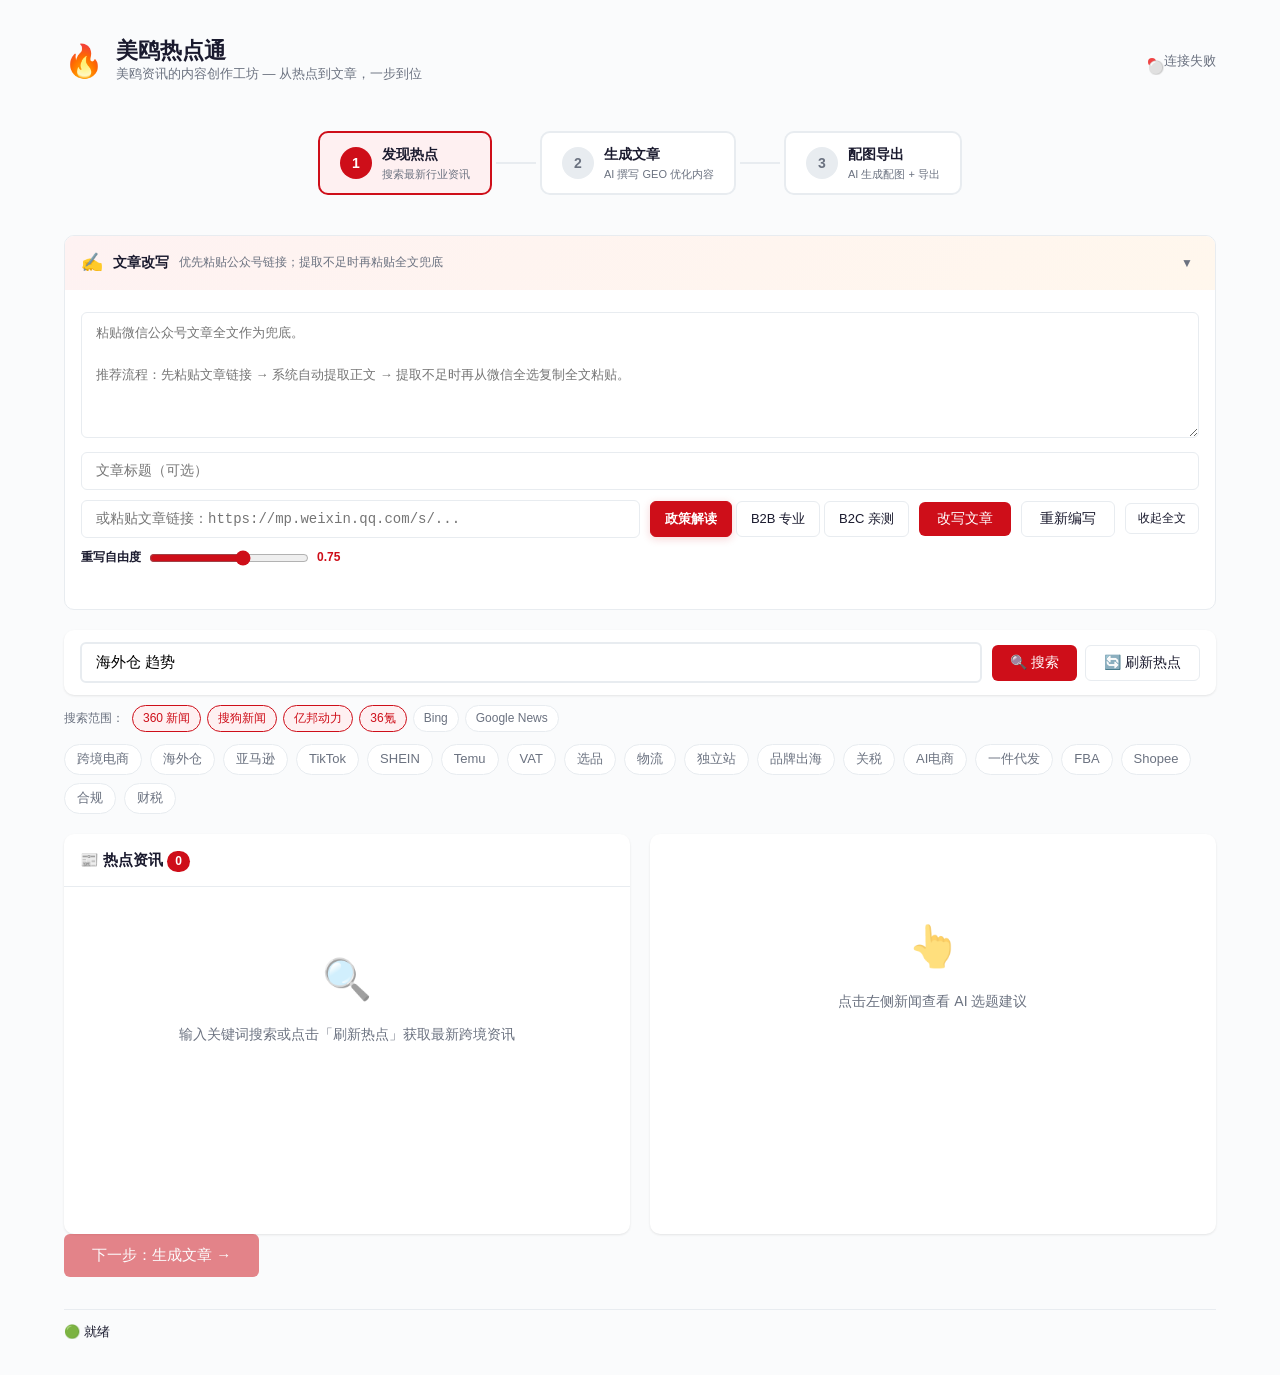
==== frontend/index.html @ 69c75b8b "Add recompose rewrite mode" ====
<!DOCTYPE html>
<html lang="zh-CN">
<head>
<meta charset="utf-8">
<meta name="viewport" content="width=device-width, initial-scale=1.0">
<link rel="icon" href="data:,"><!-- 阻止浏览器请求 /favicon.ico -->
<title>美鸥热点通 — 内容创作工坊</title>
<link rel="stylesheet" href="style.css?v=4">
</head>
<body>
<div id="app">
  <!-- Header -->
  <header class="app-header">
    <div class="header-left">
      <span class="logo-icon">🔥</span>
      <div>
        <h1 class="app-title">美鸥热点通</h1>
        <p class="app-subtitle">美鸥资讯的内容创作工坊 — 从热点到文章，一步到位</p>
      </div>
    </div>
    <div class="header-right">
      <span id="health-dot" class="health-dot" title="服务器状态">⚪</span>
      <span id="health-text" class="health-text">检测中...</span>
    </div>
  </header>

  <!-- Step Indicator -->
  <nav class="step-nav">
    <div class="step active" data-step="1">
      <div class="step-circle">1</div>
      <div class="step-label">
        <span class="step-title">发现热点</span>
        <span class="step-desc">搜索最新行业资讯</span>
      </div>
    </div>
    <div class="step-connector"></div>
    <div class="step" data-step="2">
      <div class="step-circle">2</div>
      <div class="step-label">
        <span class="step-title">生成文章</span>
        <span class="step-desc">AI 撰写 GEO 优化内容</span>
      </div>
    </div>
    <div class="step-connector"></div>
    <div class="step" data-step="3">
      <div class="step-circle">3</div>
      <div class="step-label">
        <span class="step-title">配图导出</span>
        <span class="step-desc">AI 生成配图 + 导出</span>
      </div>
    </div>
  </nav>

  <!-- === 快捷改写：导入文章直接改写 === -->
  <section id="rewrite-bar" class="rewrite-bar">
    <div class="rewrite-bar-header">
      <span class="rewrite-bar-icon">✍</span>
      <span class="rewrite-bar-title">文章改写</span>
      <span class="rewrite-bar-hint">优先粘贴公众号链接；提取不足时再粘贴全文兜底</span>
      <button id="btn-toggle-rewrite" class="btn-toggle-rewrite" title="展开/收起">▼</button>
    </div>
    <div class="rewrite-bar-body" id="rewrite-bar-body">
      <div class="rewrite-paste-area" id="rewrite-paste-area">
        <textarea id="rewrite-raw-content" class="rewrite-raw-textarea"
                  rows="5" placeholder="粘贴微信公众号文章全文作为兜底。&#10;&#10;推荐流程：先粘贴文章链接 → 系统自动提取正文 → 提取不足时再从微信全选复制全文粘贴。"></textarea>
        <input type="text" id="rewrite-raw-title" class="rewrite-url-input"
               placeholder="文章标题（可选）" style="margin-top:6px">
      </div>
      <div class="rewrite-input-row">
        <input type="text" id="rewrite-url" class="rewrite-url-input"
               placeholder="或粘贴文章链接：https://mp.weixin.qq.com/s/...">
        <div class="rewrite-style-selector">
          <button class="rewrite-style-btn active" data-rewrite-style="b2p">政策解读</button>
          <button class="rewrite-style-btn" data-rewrite-style="b2b">B2B 专业</button>
          <button class="rewrite-style-btn" data-rewrite-style="b2c">B2C 亲测</button>
        </div>
        <button id="btn-rewrite" class="btn btn-primary">改写文章</button>
        <button id="btn-recompose" class="btn btn-outline">重新编写</button>
        <button id="btn-show-paste" class="btn btn-outline btn-sm" title="显示或隐藏全文粘贴区">收起全文</button>
      </div>
      <div class="rewrite-advanced-row">
        <label for="rewrite-temperature">重写自由度</label>
        <input type="range" id="rewrite-temperature" min="0.45" max="0.95" step="0.05" value="0.75">
        <span id="rewrite-temperature-val">0.75</span>
      </div>
      <div id="rewrite-status" class="rewrite-status"></div>
    </div>
  </section>

  <!-- === STEP 1: 发现热点 === -->
  <section id="step1-panel" class="step-panel active">
    <div class="search-area">
      <div class="search-box">
        <input type="text" id="search-input" class="search-input"
               placeholder="输入关键词，发现最新跨境热点…" value="海外仓 趋势">
        <div class="search-actions">
          <button id="btn-search" class="btn btn-primary">🔍 搜索</button>
          <button id="btn-refresh-topics" class="btn btn-outline">🔄 刷新热点</button>
        </div>
      </div>
      <div class="engine-selector" id="engine-selector">
        <span class="engine-label">搜索范围：</span>
        <label class="engine-chip" data-engine="360search"><input type="checkbox" checked> 360 新闻</label>
        <label class="engine-chip" data-engine="sogou_news"><input type="checkbox" checked> 搜狗新闻</label>

        <label class="engine-chip ebrun" data-engine="ebrun"><input type="checkbox" checked> 亿邦动力</label>
        <label class="engine-chip kr36" data-engine="36kr"><input type="checkbox" checked> 36氪</label>
        <label class="engine-chip" data-engine="bing"><input type="checkbox"> Bing</label>
        <label class="engine-chip" data-engine="google_news"><input type="checkbox"> Google News</label>
      </div>
      <div class="hot-tags" id="hot-tags">
        <!-- Filled by JS -->
      </div>
    </div>

    <div class="content-split">
      <!-- News list -->
      <div class="news-list-panel">
        <div class="panel-header">
          <h3 id="news-count">📰 热点资讯 <span class="badge" id="news-badge">0</span></h3>
          <span class="text-muted" id="search-info"></span>
        </div>
        <div id="news-list" class="news-list">
          <div class="empty-state">
            <div class="empty-icon">🔍</div>
            <p>输入关键词搜索或点击「刷新热点」获取最新跨境资讯</p>
          </div>
        </div>
      </div>

      <!-- Selected news detail -->
      <div class="news-detail-panel" id="news-detail-panel">
        <div class="empty-state">
          <div class="empty-icon">👆</div>
          <p>点击左侧新闻查看 AI 选题建议</p>
        </div>
      </div>
    </div>

    <div class="step-actions">
      <button id="btn-to-step2" class="btn btn-primary btn-lg" disabled>
        下一步：生成文章 →
      </button>
    </div>
  </section>

  <!-- === STEP 2: 生成文章 === -->
  <section id="step2-panel" class="step-panel">
    <div class="content-split">
      <!-- Settings panel -->
      <div class="settings-panel">
        <div class="panel-header">
          <h3>⚙️ 文章设置</h3>
        </div>
        <div class="settings-body">
          <div class="form-group">
            <label>📌 选题</label>
            <div id="selected-topic-display" class="topic-display">
              <em class="text-muted">未选择选题</em>
            </div>
          </div>
          <div class="form-group">
            <label>🎨 写作风格</label>
            <div class="style-toggle">
              <button class="style-btn" data-style="b2p">
                <span class="style-icon">📰</span>
                <span class="style-name">政策解读</span>
                <span class="style-hint">PART结构 · 行业深度分析</span>
              </button>
              <button class="style-btn active" data-style="b2b">
                <span class="style-icon">🏢</span>
                <span class="style-name">B2B 专业</span>
                <span class="style-hint">首席架构师 · 对比表格</span>
              </button>
              <button class="style-btn" data-style="b2c">
                <span class="style-icon">👤</span>
                <span class="style-name">B2C 亲测</span>
                <span class="style-hint">真实用户 · 口语化</span>
              </button>
            </div>
          </div>
          <div class="form-group">
            <label>💡 自定义角度 <span class="text-muted">(可选)</span></label>
            <textarea id="custom-angle" class="input-textarea" rows="3"
                      placeholder="指定写作角度，留空则使用 AI 建议…"></textarea>
          </div>
          <button id="btn-generate" class="btn btn-primary btn-block">
            ✨ 生成文章
          </button>
          <div id="generate-status" class="generate-status"></div>
        </div>
      </div>

      <!-- Preview panel -->
      <div class="preview-panel">
        <div class="panel-header">
          <h3>📄 文章预览</h3>
          <div style="display:flex;align-items:center;gap:12px">
            <span id="article-char-count" class="text-muted"></span>
            <div class="preview-tabs">
              <button class="preview-tab active" data-tab="markdown">Markdown</button>
              <button class="preview-tab" data-tab="wechat">📱 微信预览</button>
            </div>
          </div>
        </div>
        <div id="article-preview" class="article-preview">
          <div class="empty-state">
            <div class="empty-icon">📝</div>
            <p>点击「生成文章」开始创作</p>
          </div>
        </div>
        <!-- WeChat phone preview -->
        <div id="wechat-preview" class="wechat-preview" style="display:none">
          <!-- Formatting toolbar -->
          <div class="wechat-toolbar">
            <div class="toolbar-group toolbar-title-group">
              <span class="toolbar-title">🎨 排版设置</span>
            </div>
            <div class="toolbar-divider"></div>
            <div class="toolbar-group">
              <label class="toolbar-label">主题</label>
              <select id="wechat-theme" class="toolbar-select">
                <option value="default">经典红金</option>
                <option value="warm">暖橙生活</option>
                <option value="business">深蓝商务</option>
                <option value="minimal">极简黑白</option>
                <option value="elegant">雅致金棕</option>
              </select>
            </div>
            <div class="toolbar-group">
              <label class="toolbar-label">字号</label>
              <div class="toolbar-slider-group">
                <input type="range" id="wechat-fontsize" class="toolbar-slider"
                       min="14" max="22" value="15" step="1">
                <span id="wechat-fontsize-val" class="toolbar-val">15px</span>
              </div>
            </div>
            <div class="toolbar-group">
              <label class="toolbar-label">强调色</label>
              <input type="color" id="wechat-accent" class="toolbar-color" value="#CE0E19">
            </div>
            <div class="toolbar-group toolbar-actions">
              <button id="btn-copy-wechat" class="btn btn-outline btn-sm" title="复制 HTML 到剪贴板">📋 复制源码</button>
              <button id="btn-export-wechat" class="btn btn-primary btn-sm">📥 导出 HTML</button>
            </div>
          </div>
          <div class="phone-frame-wrapper">
            <div class="phone-frame">
              <div class="phone-statusbar">
                <span class="phone-time">9:41</span>
                <span class="phone-icons">📶 🔋</span>
              </div>
              <div class="phone-titlebar">
                <span class="phone-back">←</span>
                <span class="phone-title-text">公众号文章</span>
                <span class="phone-more">•••</span>
              </div>
              <div class="phone-article-header">
                <div class="phone-article-title" id="wechat-title">文章标题</div>
                <div class="phone-article-meta">
                  <span id="wechat-date">2026年7月13日</span>
                </div>
              </div>
              <div class="phone-article-body" id="wechat-body">
                <p class="text-muted">生成文章后在此预览微信效果</p>
              </div>
              <div class="phone-article-footer">
                <span>❤️ 好看</span>
                <span>⭐ 收藏</span>
                <span>↗ 分享</span>
              </div>
            </div>
          </div>
          <!-- Image Position Editor -->
          <div class="image-position-editor" id="image-position-editor" style="display:none">
            <h4>🖼️ 配图位置管理 <span style="font-weight:400;font-size:11px;color:var(--text-secondary)">（拖拽排序 / 移除 / 换图）</span></h4>
            <div class="image-position-list" id="image-position-list">
              <div class="no-images-hint">暂未生成配图，请先在 Step 3 生成图片</div>
            </div>
          </div>
        </div>
        <div class="preview-actions" id="preview-actions" style="display:none">
          <button id="btn-regenerate" class="btn btn-outline">🔄 重新生成</button>
          <button id="btn-to-step3" class="btn btn-primary">下一步：配图导出 →</button>
        </div>
      </div>
    </div>
  </section>

  <!-- === STEP 3: 配图导出 === -->
  <section id="step3-panel" class="step-panel">
    <div class="export-layout">
      <!-- Cover image -->
      <div class="image-section">
        <div class="panel-header">
          <h3>🖼️ 封面图 <span class="text-muted">(2.35:1)</span></h3>
          <button id="btn-gen-cover" class="btn btn-outline btn-sm">生成封面</button>
        </div>
        <div id="cover-preview" class="image-preview cover-preview">
          <div class="empty-state small">
            <p>点击「生成封面」创建公众号首图</p>
          </div>
        </div>
        <div class="image-prompt-editor" id="cover-prompt-editor" style="display:none">
          <textarea id="cover-prompt-input" class="input-textarea prompt-input"
                    rows="2" placeholder="编辑图片 Prompt 后重新生成..."></textarea>
          <div class="prompt-actions">
            <span id="cover-prompt-label" class="image-prompt-text"></span>
            <button id="btn-cover-edit" class="btn btn-outline btn-sm">✏️ 编辑 Prompt</button>
            <button id="btn-cover-regen" class="btn btn-primary btn-sm" style="display:none">🔄 重新生成</button>
          </div>
        </div>
      </div>

      <!-- Body images -->
      <div class="image-section">
        <div class="panel-header">
          <h3>📸 正文配图 <span class="text-muted">(3-4 张)</span></h3>
          <button id="btn-gen-images" class="btn btn-outline btn-sm">生成配图</button>
        </div>
        <div id="body-images-preview" class="body-images-grid">
          <div class="image-slot empty" data-slot="0"><span>图 1</span></div>
          <div class="image-slot empty" data-slot="1"><span>图 2</span></div>
          <div class="image-slot empty" data-slot="2"><span>图 3</span></div>
          <div class="image-slot empty" data-slot="3"><span>图 4</span></div>
        </div>
        <div id="body-prompts-editor" class="body-prompts-editor" style="display:none">
          <!-- Dynamic prompt editors per image -->
        </div>
      </div>

      <!-- Export -->
      <div class="export-section">
        <div class="panel-header">
          <h3>📦 导出文章</h3>
        </div>
        <div class="export-buttons">
          <button id="btn-export-docx" class="btn btn-primary">📄 导出 DOCX</button>
          <button id="btn-export-md" class="btn btn-outline">📥 导出 Markdown</button>
          <button id="btn-export-html" class="btn btn-outline">🌐 导出 HTML</button>
          <button id="btn-export-txt" class="btn btn-outline">📄 导出 TXT</button>
        </div>
        <div id="export-status" class="export-status"></div>
      </div>
    </div>

    <!-- Auto pipeline button -->
    <div class="auto-pipeline-section">
      <div class="panel-header">
        <h3>🚀 一键全流程</h3>
      </div>
      <div class="pipeline-controls">
        <input type="text" id="pipeline-keyword" class="search-input"
               placeholder="输入关键词，一键搜索→写文→配图…" value="跨境电商 海外仓">
        <select id="pipeline-style" class="input-select">
          <option value="b2b">B2B 专业风格</option>
          <option value="b2c">B2C 亲测风格</option>
        </select>
        <button id="btn-auto-pipeline" class="btn btn-primary">
          ⚡ 一键全流程
        </button>
      </div>
      <div id="pipeline-progress" class="pipeline-progress"></div>
    </div>
  </section>

  <!-- Status bar -->
  <footer class="status-bar">
    <span id="status-message">🟢 就绪</span>

  </footer>
</div>

<!-- Markdown parser (simple client-side) -->
<script src="marked.min.js?v=4"></script>
<script src="app.js?v=4"></script>
</body>
</html>
---- frontend/style.css ----
/* ═══════════════════════════════════════════════════
   跨境热点通 — 内容创作工坊 (Light Theme)
   ═══════════════════════════════════════════════════ */

:root {
  --bg: #FAFBFC;
  --card: #FFFFFF;
  --border: #E8ECF0;
  --text: #1a1a2e;
  --text-secondary: #6b7280;
  --brand-red: #CE0E19;
  --brand-gold: #D9A85A;
  --brand-red-light: #FEF0F1;
  --primary-hover: #b00d16;
  --shadow: 0 1px 3px rgba(0,0,0,.06), 0 1px 2px rgba(0,0,0,.04);
  --shadow-md: 0 4px 12px rgba(0,0,0,.08);
  --radius: 10px;
  --radius-sm: 6px;
}

*, *::before, *::after { box-sizing: border-box; margin: 0; padding: 0; }

body {
  font-family: -apple-system, BlinkMacSystemFont, "Segoe UI", "PingFang SC",
               "Microsoft YaHei", sans-serif;
  background: var(--bg);
  color: var(--text);
  line-height: 1.6;
  min-height: 100vh;
}

#app { max-width: 1200px; margin: 0 auto; padding: 20px 24px; }

/* ── Header ─────────────────────────────── */

.app-header {
  display: flex; align-items: center; justify-content: space-between;
  padding: 16px 0; margin-bottom: 12px;
}
.header-left { display: flex; align-items: center; gap: 12px; }
.logo-icon { font-size: 32px; }
.app-title { font-size: 22px; font-weight: 700; color: var(--text); line-height: 1.2; }
.app-subtitle { font-size: 13px; color: var(--text-secondary); }

.header-right { display: flex; align-items: center; gap: 8px; font-size: 13px; }
.health-dot { width: 8px; height: 8px; border-radius: 50%; display: inline-block; }
.health-dot.ok { background: #22c55e; }
.health-dot.err { background: #ef4444; }
.health-text { color: var(--text-secondary); }

/* ── Step Nav ───────────────────────────── */

.step-nav {
  display: flex; align-items: center; justify-content: center;
  gap: 0; margin-bottom: 24px; padding: 16px 0;
}
.step {
  display: flex; align-items: center; gap: 10px;
  padding: 10px 20px; border-radius: var(--radius);
  cursor: pointer; transition: all .2s;
  background: var(--card); border: 2px solid var(--border);
}
.step.active { border-color: var(--brand-red); background: var(--brand-red-light); }
.step.done { border-color: var(--brand-gold); }
.step-circle {
  width: 32px; height: 32px; border-radius: 50%;
  display: flex; align-items: center; justify-content: center;
  font-weight: 700; font-size: 14px;
  background: var(--border); color: var(--text-secondary);
  transition: all .2s;
}
.step.active .step-circle { background: var(--brand-red); color: #fff; }
.step.done .step-circle { background: var(--brand-gold); color: #fff; }
.step-connector {
  width: 40px; height: 2px; background: var(--border);
  margin: 0 4px;
}
.step-title { display: block; font-weight: 600; font-size: 14px; color: var(--text); }
.step-desc { display: block; font-size: 11px; color: var(--text-secondary); }

/* ── Panels ─────────────────────────────── */

.step-panel { display: none; }
.step-panel.active { display: block; }

.content-split {
  display: grid; grid-template-columns: 1fr 1fr; gap: 20px;
  min-height: 400px;
}
@media (max-width: 900px) {
  .content-split { grid-template-columns: 1fr; }
}

/* ── Search Area ────────────────────────── */

.search-area { margin-bottom: 20px; }
.search-box {
  display: flex; gap: 10px; align-items: center;
  background: var(--card); padding: 12px 16px;
  border-radius: var(--radius); box-shadow: var(--shadow);
}
.search-input {
  flex: 1; padding: 10px 14px; border: 2px solid var(--border);
  border-radius: var(--radius-sm); font-size: 15px;
  outline: none; transition: border .2s;
}
.search-input:focus { border-color: var(--brand-red); }
.search-actions { display: flex; gap: 8px; }

/* Engine selector chips */
.engine-selector { display: flex; flex-wrap: wrap; align-items: center; gap: 6px; margin-top: 10px; }
.engine-label { font-size: 12px; color: var(--text-secondary); margin-right: 2px; }
.engine-chip {
  display: inline-flex; align-items: center; gap: 4px;
  padding: 3px 10px; border: 1px solid var(--border); border-radius: 16px;
  font-size: 12px; cursor: pointer; user-select: none;
  background: var(--card); color: var(--text-secondary);
  transition: all .15s;
}
.engine-chip input[type=checkbox] { display: none; }
.engine-chip:has(input:checked) { background: var(--brand-red-light); border-color: var(--brand-red); color: var(--brand-red); font-weight: 500; }


.engine-chip:hover { border-color: var(--brand-red); }

.hot-tags { display: flex; flex-wrap: wrap; gap: 8px; margin-top: 12px; }
.hot-tag {
  padding: 4px 12px; background: var(--card); border: 1px solid var(--border);
  border-radius: 20px; font-size: 13px; cursor: pointer;
  transition: all .15s; color: var(--text-secondary);
}
.hot-tag:hover { border-color: var(--brand-red); color: var(--brand-red); background: var(--brand-red-light); }

/* ── Buttons ────────────────────────────── */

.btn {
  padding: 8px 18px; border: none; border-radius: var(--radius-sm);
  font-size: 14px; cursor: pointer; font-weight: 500;
  transition: all .15s; white-space: nowrap;
}
.btn-primary { background: var(--brand-red); color: #fff; }
.btn-primary:hover { background: var(--primary-hover); }
.btn-primary:disabled { opacity: .5; cursor: not-allowed; }
.btn-outline { background: var(--card); color: var(--text); border: 1px solid var(--border); }
.btn-outline:hover { border-color: var(--brand-red); color: var(--brand-red); }
.btn-sm { padding: 4px 12px; font-size: 13px; }
.btn-lg { padding: 12px 28px; font-size: 15px; }
.btn-block { width: 100%; }

/* ── News List ──────────────────────────── */

.news-list-panel, .news-detail-panel {
  background: var(--card); border-radius: var(--radius);
  box-shadow: var(--shadow); overflow: hidden;
}
.panel-header {
  display: flex; align-items: center; justify-content: space-between;
  padding: 14px 16px; border-bottom: 1px solid var(--border);
}
.panel-header h3 { font-size: 15px; font-weight: 600; }
.badge {
  display: inline-block; background: var(--brand-red); color: #fff;
  padding: 1px 8px; border-radius: 12px; font-size: 12px; font-weight: 600;
}

.news-list { max-height: 500px; overflow-y: auto; }
.news-item {
  padding: 14px 16px; border-bottom: 1px solid var(--border);
  cursor: pointer; transition: background .15s;
}
.news-item:hover { background: #f8f9fb; }
.news-item.selected { background: var(--brand-red-light); border-left: 3px solid var(--brand-red); }
.news-item-title { font-size: 14px; font-weight: 500; line-height: 1.4; margin-bottom: 4px; display: -webkit-box; -webkit-line-clamp: 3; -webkit-box-orient: vertical; overflow: hidden; }
.news-item-summary { font-size: 12px; color: #64748b; line-height: 1.5; margin-bottom: 6px; }
.news-item-meta { display: flex; gap: 12px; font-size: 12px; color: var(--text-secondary); }
.news-item-score {
  display: inline-block; padding: 1px 6px; border-radius: 4px;
  background: #f0f9ff; color: #0369a1; font-weight: 600; font-size: 11px;
}
.news-item-score.medium { background: #fff7ed; color: #c2410c; }
.news-item-score.high { background: #fef2f2; color: var(--brand-red); }

/* ── News Detail (Step 1 right panel) ──── */

.news-detail-panel { padding: 20px; }
.detail-title { font-size: 16px; font-weight: 600; margin-bottom: 12px; }
.detail-field { margin-bottom: 12px; }
.detail-field label {
  display: block; font-size: 12px; color: var(--text-secondary);
  text-transform: uppercase; margin-bottom: 4px; font-weight: 600;
}
.detail-field .value { font-size: 14px; }
.topic-suggestion {
  background: #fef9e7; border-left: 3px solid var(--brand-gold);
  padding: 10px 14px; margin: 10px 0; border-radius: 0 var(--radius-sm) var(--radius-sm) 0;
  font-size: 14px;
}
.topic-suggestion strong { color: var(--brand-red); }

/* ── Empty State ────────────────────────── */

.empty-state {
  display: flex; flex-direction: column; align-items: center;
  justify-content: center; padding: 60px 20px;
  color: var(--text-secondary); text-align: center;
}
.empty-state.small { padding: 30px 20px; }
.empty-icon { font-size: 40px; margin-bottom: 12px; opacity: .6; }
.empty-state p { font-size: 14px; }

/* ── Step 2 Settings ────────────────────── */

.settings-panel, .preview-panel {
  background: var(--card); border-radius: var(--radius);
  box-shadow: var(--shadow); overflow: hidden;
}
.settings-body { padding: 16px; }
.form-group { margin-bottom: 16px; }
.form-group label {
  display: block; font-weight: 600; font-size: 13px; margin-bottom: 6px;
}
.topic-display {
  padding: 10px 14px; background: #f8f9fb; border-radius: var(--radius-sm);
  font-size: 14px; border: 1px solid var(--border);
}
.style-toggle { display: flex; flex-direction: column; gap: 8px; }
.style-btn {
  display: flex; align-items: center; gap: 10px; padding: 12px 14px;
  border: 2px solid var(--border); border-radius: var(--radius-sm);
  background: var(--card); cursor: pointer; text-align: left;
  transition: all .15s;
}
.style-btn:hover { border-color: var(--brand-gold); }
.style-btn.active {
  border-color: var(--brand-red); background: var(--brand-red-light);
  color: var(--text); opacity: 1;
  box-shadow: inset 0 0 0 1px rgba(206,14,25,.12);
}
.style-icon { font-size: 20px; }
.style-name { font-weight: 600; font-size: 14px; display: block; }
.style-hint { font-size: 12px; color: var(--text-secondary); display: block; }

.input-textarea, .input-select {
  width: 100%; padding: 10px 12px; border: 2px solid var(--border);
  border-radius: var(--radius-sm); font-size: 14px; outline: none;
  font-family: inherit; resize: vertical;
}
.input-textarea:focus, .input-select:focus { border-color: var(--brand-red); }
.generate-status { margin-top: 10px; font-size: 13px; min-height: 20px; }

/* ── Article Preview ────────────────────── */

.article-preview {
  padding: 20px; max-height: 550px; overflow-y: auto;
  font-size: 15px; line-height: 1.8;
}
.article-preview h1 { font-size: 1.3em; color: var(--brand-red); margin: 16px 0 10px; }
.article-preview h2 { font-size: 1.15em; margin: 14px 0 8px; }
.article-preview h3 { font-size: 1.05em; margin: 12px 0 6px; }
.article-preview table {
  border-collapse: collapse; width: 100%; margin: 12px 0; font-size: 13px;
}
.article-preview td, .article-preview th {
  border: 1px solid var(--border); padding: 8px 10px; text-align: left;
}
.article-preview th { background: #f8f9fb; font-weight: 600; }
.article-preview blockquote {
  border-left: 3px solid var(--brand-gold); padding: 8px 14px;
  margin: 12px 0; background: #fef9e7; border-radius: 0 var(--radius-sm) var(--radius-sm) 0;
}
.article-preview code { background: #f1f5f9; padding: 2px 6px; border-radius: 3px; font-size: .9em; }
.article-preview pre { background: #1a1a2e; color: #e2e8f0; padding: 14px; border-radius: var(--radius-sm); overflow-x: auto; }
.article-preview strong { color: var(--brand-red); }

.preview-actions {
  display: flex; gap: 10px; padding: 14px 16px;
  border-top: 1px solid var(--border); justify-content: flex-end;
}

/* ── Step 3: Images & Export ────────────── */

.export-layout { display: flex; flex-direction: column; gap: 20px; }

.image-section {
  background: var(--card); border-radius: var(--radius);
  box-shadow: var(--shadow); overflow: hidden;
}

.cover-preview {
  width: 100%; aspect-ratio: 2.35/1; background: #f1f5f9;
  display: flex; align-items: center; justify-content: center;
  overflow: hidden;
}
.cover-preview img { width: 100%; height: 100%; object-fit: cover; }

.body-images-grid {
  display: grid; grid-template-columns: repeat(4, 1fr); gap: 12px;
  padding: 16px;
}
@media (max-width: 900px) {
  .body-images-grid { grid-template-columns: repeat(2, 1fr); }
}
.image-slot {
  aspect-ratio: 4/3; background: #f1f5f9;
  border: 2px dashed var(--border); border-radius: var(--radius-sm);
  display: flex; align-items: center; justify-content: center;
  overflow: hidden; position: relative;
}
.image-slot.empty { color: var(--text-secondary); font-size: 13px; }
.image-slot img { width: 100%; height: 100%; object-fit: cover; }
.image-slot .btn-regenerate {
  position: absolute; bottom: 6px; right: 6px;
  background: rgba(0,0,0,.6); color: #fff; border: none;
  padding: 3px 10px; border-radius: 4px; font-size: 12px; cursor: pointer;
}
.image-prompt-text, .image-prompt-list {
  padding: 8px 16px 14px; font-size: 12px; color: var(--text-secondary);
  font-style: italic;
}

/* ── Export ─────────────────────────────── */

.export-section {
  background: var(--card); border-radius: var(--radius);
  box-shadow: var(--shadow); overflow: hidden;
}
.export-buttons { display: flex; gap: 10px; padding: 16px; flex-wrap: wrap; }
.export-status { padding: 0 16px 14px; font-size: 13px; min-height: 20px; }

/* ── Auto Pipeline ──────────────────────── */

.auto-pipeline-section {
  background: linear-gradient(135deg, #fef2f2 0%, #fff9f0 100%);
  border-radius: var(--radius); box-shadow: var(--shadow);
  overflow: hidden; margin-top: 20px;
}
.pipeline-controls {
  display: flex; gap: 10px; padding: 16px; align-items: center;
  flex-wrap: wrap;
}
.pipeline-controls .search-input { max-width: 280px; }
.pipeline-progress { padding: 0 16px 16px; font-size: 13px; }
.pipeline-step { padding: 4px 0; display: flex; align-items: center; gap: 8px; }
.pipeline-step .check { color: #22c55e; }
.pipeline-step .pending { color: var(--text-secondary); }

/* ── Status Bar ─────────────────────────── */

.status-bar {
  display: flex; justify-content: space-between; align-items: center;
  padding: 12px 0; margin-top: 32px; border-top: 1px solid var(--border);
  font-size: 13px;
}
.text-muted { color: var(--text-secondary); }

/* ── Loading ────────────────────────────── */

.spinner {
  display: inline-block; width: 16px; height: 16px;
  border: 2px solid var(--border); border-top-color: var(--brand-red);
  border-radius: 50%; animation: spin .6s linear infinite;
}
@keyframes spin { to { transform: rotate(360deg); } }

/* ── Preview Tabs (Markdown / WeChat) ────── */

.preview-tabs { display: flex; gap: 0; border-radius: var(--radius-sm); overflow: hidden; border: 1px solid var(--border); }
.preview-tab {
  padding: 4px 12px; font-size: 12px; cursor: pointer; border: none;
  background: var(--card); color: var(--text-secondary); transition: all .15s;
}
.preview-tab.active { background: var(--brand-red); color: #fff; }
.preview-tab:hover:not(.active) { background: var(--brand-red-light); color: var(--brand-red); }

/* ── WeChat Phone Preview ────────────────── */

.wechat-preview {
  display: flex; flex-direction: column;
  padding: 0; background: #f0f0f0;
  /* full-height: no max-height cap — phone-frame-wrapper handles scrolling */
}
.wechat-toolbar {
  display: flex; align-items: center; gap: 16px;
  padding: 10px 14px; background: #fff;
  border-bottom: 1px solid var(--border);
  border-left: 4px solid var(--brand-red);
  flex-wrap: wrap; flex-shrink: 0;
  /* Visual cue: slightly elevated */
  position: relative; z-index: 1;
  box-shadow: 0 1px 3px rgba(0,0,0,.06);
}
.toolbar-group { display: flex; align-items: center; gap: 6px; }
.toolbar-title-group { margin-right: 4px; }
.toolbar-title { font-size: 13px; font-weight: 700; color: var(--brand-red); white-space: nowrap; }
.toolbar-divider {
  width: 1px; height: 22px; background: var(--border);
  margin: 0 2px;
}
.toolbar-label { font-size: 11px; font-weight: 700; color: var(--text-secondary); white-space: nowrap; text-transform: uppercase; letter-spacing: .5px; }
.toolbar-select {
  padding: 4px 8px; border: 1px solid var(--border);
  border-radius: var(--radius-sm); font-size: 13px;
  background: var(--card); cursor: pointer;
}
.toolbar-slider-group { display: flex; align-items: center; gap: 6px; }
.toolbar-slider { width: 60px; accent-color: var(--brand-red); }
.toolbar-val { font-size: 12px; color: var(--text-secondary); min-width: 28px; }
.toolbar-color {
  width: 28px; height: 28px; border: 1px solid var(--border);
  border-radius: var(--radius-sm); cursor: pointer; padding: 2px;
}
.toolbar-actions { margin-left: auto; display: flex; gap: 6px; }

.phone-frame-wrapper {
  flex: 1; overflow-y: auto; padding: 16px 16px 24px;
  display: flex; justify-content: center;
  /* Allow full article scrolling inside the phone mockup wrapper */
  max-height: calc(100vh - 300px);
  min-height: 500px;
}
.phone-frame {
  width: 375px; min-height: 500px;
  background: #fff; border-radius: 24px;
  box-shadow: 0 8px 32px rgba(0,0,0,.12);
  /* Let content grow — no overflow:hidden */
  font-family: -apple-system, "PingFang SC", "Microsoft YaHei", sans-serif;
  flex-shrink: 0;
  height: fit-content;
}
.phone-statusbar {
  display: flex; justify-content: space-between; align-items: center;
  padding: 10px 24px 4px; font-size: 12px; font-weight: 600; color: #333;
  background: #ededed; border-radius: 24px 24px 0 0;
}
.phone-titlebar {
  display: flex; justify-content: space-between; align-items: center;
  padding: 8px 20px; font-size: 14px; font-weight: 600;
  background: #ededed; border-bottom: 1px solid #e0e0e0; color: #333;
}
.phone-back { color: #333; cursor: pointer; }
.phone-title-text { font-size: 15px; font-weight: 600; color: #000; }
.phone-more { color: #333; font-weight: 700; letter-spacing: 2px; }
.phone-article-header { padding: 24px 16px 16px; border-bottom: 1px solid #f0f0f0; margin-bottom: 4px; }
.phone-article-title { font-size: 22px; font-weight: 700; color: #111; line-height: 1.4; margin-bottom: 10px; letter-spacing: .3px; }
.phone-article-meta { font-size: 13px; color: #999; letter-spacing: .3px; }
.phone-article-body { padding: 0 16px 20px; }
/* NOTE: font-size & color for phone-article-body children are set via
   backend-generated INLINE STYLES — do NOT redeclare them here.
   These CSS rules provide structural fallbacks only. */
.phone-article-body h1 { margin: 20px 0 14px; padding-left: 12px; line-height: 1.4; }
.phone-article-body h2 { margin: 22px 0 12px; line-height: 1.4; padding-bottom: 6px; }
.phone-article-body h3 { margin: 18px 0 10px; line-height: 1.5; }
.phone-article-body p { line-height: 1.9; margin: 0 0 14px; letter-spacing: .5px; text-align: justify; word-break: break-all; }
.phone-article-body strong { font-weight: 600; }
.phone-article-body blockquote { margin: 12px 0; border-radius: 0 4px 4px 0; line-height: 1.8; }
.phone-article-body table { border-collapse: collapse; width: 100%; margin: 12px 0; }
.phone-article-body td, .phone-article-body th { border: 1px solid #e0e0e0; padding: 6px 8px; text-align: left; }
.phone-article-body th { font-weight: 600; }
.phone-article-body code { padding: 1px 5px; border-radius: 3px; font-size: 90%; }
.phone-article-body ul, .phone-article-body ol { padding-left: 18px; margin: 8px 0; }
.phone-article-body li { line-height: 1.8; margin-bottom: 4px; }
.phone-article-body hr { border: none; border-top: 1px solid #e8e8e8; margin: 16px 0; }
.phone-article-body img { max-width: 100%; border-radius: 4px; margin: 8px 0; }
.phone-article-body a { text-decoration: none; border-bottom-width: 1px; border-bottom-style: solid; }
.phone-article-footer { display: flex; justify-content: space-around; padding: 16px; border-top: 1px solid #f0f0f0; font-size: 13px; color: #999; }

/* ── Image Position Editor (below phone frame) ── */
.image-position-editor {
  margin-top: 12px; padding: 12px 14px;
  background: #fff; border: 1px solid var(--border);
  border-radius: var(--radius); box-shadow: var(--shadow);
}
.image-position-editor h4 {
  font-size: 13px; font-weight: 600; color: var(--text);
  margin-bottom: 8px; display: flex; align-items: center; gap: 6px;
}
.image-position-list { display: flex; flex-direction: column; gap: 6px; }
.image-position-row {
  display: flex; align-items: center; gap: 8px;
  padding: 6px 10px; background: #f8f9fb;
  border-radius: var(--radius-sm); border: 1px solid var(--border);
  font-size: 13px; transition: all .15s;
}
.image-position-row:hover { border-color: var(--brand-gold); background: #fef9e7; }
.image-position-thumb {
  width: 48px; height: 36px; border-radius: 3px;
  object-fit: cover; border: 1px solid var(--border); flex-shrink: 0;
}
.image-position-label { flex: 1; font-weight: 500; color: var(--text); min-width: 0; overflow: hidden; text-overflow: ellipsis; white-space: nowrap; }
.image-position-badge {
  font-size: 11px; padding: 1px 6px; border-radius: 10px;
  background: var(--brand-red-light); color: var(--brand-red);
  font-weight: 600; white-space: nowrap;
}
.image-position-actions { display: flex; gap: 2px; flex-shrink: 0; }
.btn-img-pos {
  width: 26px; height: 26px; border: none; border-radius: 4px;
  cursor: pointer; font-size: 12px; display: flex; align-items: center;
  justify-content: center; background: transparent; color: var(--text-secondary);
  transition: all .15s;
}
.btn-img-pos:hover { background: var(--brand-red-light); color: var(--brand-red); }
.btn-img-pos:disabled { opacity: .3; cursor: default; background: transparent; }
.btn-img-remove { color: #ef4444; }
.btn-img-remove:hover { background: #fef2f2; color: #dc2626; }
.no-images-hint { font-size: 12px; color: var(--text-secondary); text-align: center; padding: 8px; }

/* ── Image Prompt Editor ─────────────────── */

.image-prompt-editor, .body-prompts-editor { padding: 12px 16px; }
.prompt-input {
  width: 100%; padding: 8px 10px; border: 1px solid var(--border);
  border-radius: var(--radius-sm); font-size: 13px; margin-bottom: 8px;
  font-family: inherit; resize: vertical;
}
.prompt-input:focus { border-color: var(--brand-red); outline: none; }
.prompt-actions { display: flex; align-items: center; gap: 8px; flex-wrap: wrap; }
.body-prompt-row {
  display: flex; align-items: flex-start; gap: 8px;
  padding: 8px 0; border-bottom: 1px solid var(--border);
}
.body-prompt-row:last-child { border-bottom: none; }
.body-prompt-row .prompt-input { flex: 1; margin-bottom: 0; }
.body-prompt-label { font-size: 12px; font-weight: 600; color: var(--text-secondary); min-width: 32px; padding-top: 8px; }
.image-slot .btn-edit-prompt {
  position: absolute; bottom: 6px; left: 6px;
  background: rgba(0,0,0,.55); color: #fff; border: none;
  padding: 3px 8px; border-radius: 4px; font-size: 11px; cursor: pointer;
}

/* ── Toast ──────────────────────────────── */

.toast {
  position: fixed; bottom: 24px; right: 24px;
  padding: 12px 20px; border-radius: var(--radius-sm);
  font-size: 14px; z-index: 1000; animation: slideUp .3s ease;
  box-shadow: var(--shadow-md);
}
.toast.success { background: #dcfce7; color: #166534; border: 1px solid #bbf7d0; }
.toast.error { background: #fef2f2; color: #991b1b; border: 1px solid #fecaca; }
.toast.info { background: #dbeafe; color: #1e40af; border: 1px solid #bfdbfe; }
@keyframes slideUp { from { opacity: 0; transform: translateY(10px); } to { opacity:1; transform:translateY(0); } }

/* ═══════════════════════════════════════════════════
   Quick Rewrite Bar
   ═══════════════════════════════════════════════════ */
.rewrite-bar {
  background: var(--card); border: 1px solid var(--border);
  border-radius: var(--radius); margin-bottom: 20px; overflow: hidden;
}
.rewrite-bar-header {
  display: flex; align-items: center; gap: 10px;
  padding: 12px 16px; cursor: pointer;
  background: linear-gradient(135deg, #fef2f2 0%, #fff7ed 100%);
  border-bottom: 1px solid transparent;
  transition: border-color .2s;
}
.rewrite-bar-header:hover { background: linear-gradient(135deg, #fee9e9 0%, #fff3e5 100%); }
.rewrite-bar-icon { font-size: 18px; }
.rewrite-bar-title { font-weight: 600; font-size: 14px; color: var(--text); }
.rewrite-bar-hint { font-size: 12px; color: var(--text-secondary); flex: 1; }
.btn-toggle-rewrite {
  background: none; border: none; font-size: 12px; cursor: pointer;
  color: var(--text-secondary); transition: transform .2s;
  padding: 2px 6px;
}
.btn-toggle-rewrite.collapsed { transform: rotate(-90deg); }
.rewrite-bar-body {
  padding: 14px 16px; display: flex; flex-direction: column; gap: 10px;
}
.rewrite-bar-body.collapsed { display: none; }
.rewrite-input-row {
  display: flex; gap: 10px; align-items: center; flex-wrap: wrap;
}
.rewrite-url-input {
  flex: 1; min-width: 280px;
  padding: 10px 14px; border: 1px solid var(--border);
  border-radius: var(--radius-sm); font-size: 14px;
  font-family: 'SF Mono', 'Menlo', 'Consolas', monospace;
  outline: none; transition: border-color .2s;
}
.rewrite-url-input:focus { border-color: var(--brand-red); }
.rewrite-style-selector { display: flex; gap: 4px; }
.rewrite-style-btn {
  padding: 8px 14px; border: 1px solid var(--border);
  background: var(--card); border-radius: var(--radius-sm);
  cursor: pointer; font-size: 13px; transition: all .2s;
  white-space: nowrap; color: var(--text); opacity: 1;
}
.rewrite-style-btn:hover { background: var(--bg); border-color: #ccc; }
.rewrite-style-btn.active {
  background: var(--brand-red); color: #fff; border-color: var(--brand-red);
  font-weight: 600; opacity: 1;
  box-shadow: 0 2px 8px rgba(206,14,25,.18);
}
.rewrite-advanced-row {
  display: flex; align-items: center; gap: 8px; flex-wrap: wrap;
  font-size: 12px; color: var(--text-secondary);
}
.rewrite-advanced-row label { font-weight: 600; color: var(--text); }
.rewrite-advanced-row input[type="range"] {
  width: 160px; accent-color: var(--brand-red);
}
#rewrite-temperature-val {
  min-width: 34px; color: var(--brand-red); font-weight: 600;
}
.rewrite-status {
  font-size: 13px; color: var(--text-secondary); min-height: 18px;
}
.rewrite-status.loading { color: #d97706; }
.rewrite-status.success { color: #059669; }
.rewrite-status.error { color: #dc2626; }
@media (max-width: 768px) {
  .rewrite-input-row { flex-direction: column; }
  .rewrite-url-input { min-width: 100%; }
}
.rewrite-paste-area { margin-top: 8px; display: flex; flex-direction: column; gap: 8px; }
.rewrite-raw-textarea {
  width: 100%; padding: 10px 14px; border: 1px solid var(--border);
  border-radius: var(--radius-sm); font-size: 13px; resize: vertical;
  font-family: inherit; line-height: 1.6; outline: none;
}
.rewrite-raw-textarea:focus { border-color: var(--brand-red); }
.btn-sm { padding: 6px 12px; font-size: 12px; }
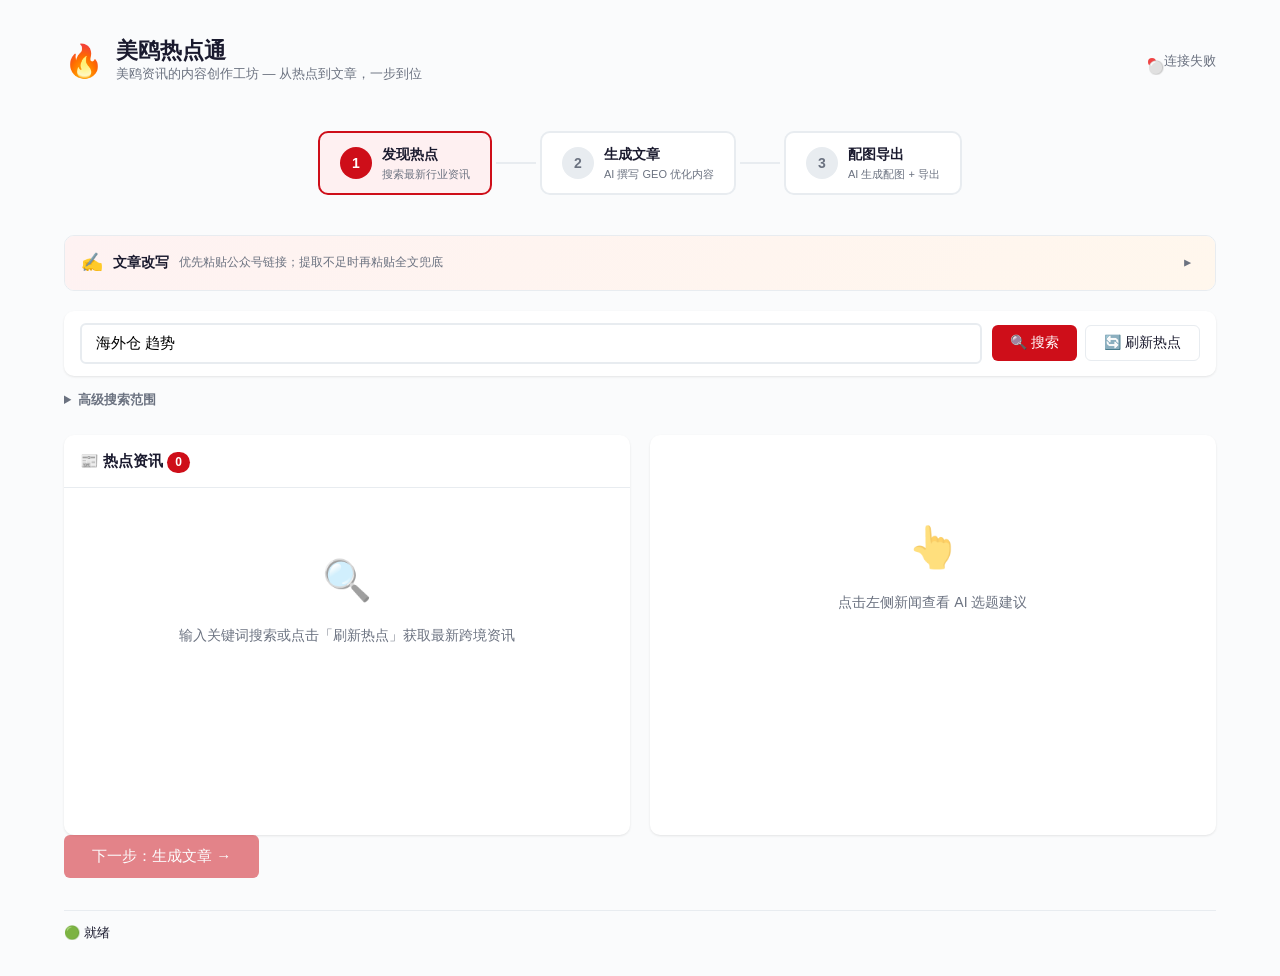
==== commit 363c4b58: "Prioritize fresh search results and simplify UI" ====
--- a/frontend/index.html
+++ b/frontend/index.html
@@ -5,7 +5,7 @@
 <meta name="viewport" content="width=device-width, initial-scale=1.0">
 <link rel="icon" href="data:,"><!-- 阻止浏览器请求 /favicon.ico -->
 <title>美鸥热点通 — 内容创作工坊</title>
-<link rel="stylesheet" href="style.css?v=4">
+<link rel="stylesheet" href="style.css?v=10">
 </head>
 <body>
 <div id="app">
@@ -57,9 +57,9 @@
       <span class="rewrite-bar-icon">✍</span>
       <span class="rewrite-bar-title">文章改写</span>
       <span class="rewrite-bar-hint">优先粘贴公众号链接；提取不足时再粘贴全文兜底</span>
-      <button id="btn-toggle-rewrite" class="btn-toggle-rewrite" title="展开/收起">▼</button>
-    </div>
-    <div class="rewrite-bar-body" id="rewrite-bar-body">
+      <button id="btn-toggle-rewrite" class="btn-toggle-rewrite collapsed" title="展开/收起">▼</button>
+    </div>
+    <div class="rewrite-bar-body collapsed" id="rewrite-bar-body">
       <div class="rewrite-paste-area" id="rewrite-paste-area">
         <textarea id="rewrite-raw-content" class="rewrite-raw-textarea"
                   rows="5" placeholder="粘贴微信公众号文章全文作为兜底。&#10;&#10;推荐流程：先粘贴文章链接 → 系统自动提取正文 → 提取不足时再从微信全选复制全文粘贴。"></textarea>
@@ -98,19 +98,17 @@
           <button id="btn-refresh-topics" class="btn btn-outline">🔄 刷新热点</button>
         </div>
       </div>
-      <div class="engine-selector" id="engine-selector">
-        <span class="engine-label">搜索范围：</span>
-        <label class="engine-chip" data-engine="360search"><input type="checkbox" checked> 360 新闻</label>
-        <label class="engine-chip" data-engine="sogou_news"><input type="checkbox" checked> 搜狗新闻</label>
-
-        <label class="engine-chip ebrun" data-engine="ebrun"><input type="checkbox" checked> 亿邦动力</label>
-        <label class="engine-chip kr36" data-engine="36kr"><input type="checkbox" checked> 36氪</label>
-        <label class="engine-chip" data-engine="bing"><input type="checkbox"> Bing</label>
-        <label class="engine-chip" data-engine="google_news"><input type="checkbox"> Google News</label>
-      </div>
-      <div class="hot-tags" id="hot-tags">
-        <!-- Filled by JS -->
-      </div>
+      <details class="search-advanced">
+        <summary>高级搜索范围</summary>
+        <div class="engine-selector" id="engine-selector">
+          <label class="engine-chip" data-engine="360search"><input type="checkbox" checked> 360 新闻</label>
+          <label class="engine-chip" data-engine="sogou_news"><input type="checkbox" checked> 搜狗新闻</label>
+          <label class="engine-chip ebrun" data-engine="ebrun"><input type="checkbox" checked> 亿邦动力</label>
+          <label class="engine-chip kr36" data-engine="36kr"><input type="checkbox" checked> 36氪</label>
+          <label class="engine-chip" data-engine="bing"><input type="checkbox"> Bing</label>
+          <label class="engine-chip" data-engine="google_news"><input type="checkbox"> Google News</label>
+        </div>
+      </details>
     </div>
 
     <div class="content-split">
@@ -273,7 +271,7 @@
           </div>
           <!-- Image Position Editor -->
           <div class="image-position-editor" id="image-position-editor" style="display:none">
-            <h4>🖼️ 配图位置管理 <span style="font-weight:400;font-size:11px;color:var(--text-secondary)">（拖拽排序 / 移除 / 换图）</span></h4>
+            <h4>🖼️ 自动插入结果 <span style="font-weight:400;font-size:11px;color:var(--text-secondary)">系统按对应正文段落插入，按钮仅用于微调</span></h4>
             <div class="image-position-list" id="image-position-list">
               <div class="no-images-hint">暂未生成配图，请先在 Step 3 生成图片</div>
             </div>
@@ -334,13 +332,64 @@
         <div class="panel-header">
           <h3>📦 导出文章</h3>
         </div>
+        <div class="publish-center">
+          <div>
+            <strong>微信公众号发布</strong>
+            <p>先检查下方微信预览，再复制富文本到公众号编辑器。</p>
+          </div>
+          <button id="btn-copy-rich-wechat" class="btn btn-primary">📋 复制到公众号编辑器</button>
+        </div>
         <div class="export-buttons">
           <button id="btn-export-docx" class="btn btn-primary">📄 导出 DOCX</button>
           <button id="btn-export-md" class="btn btn-outline">📥 导出 Markdown</button>
           <button id="btn-export-html" class="btn btn-outline">🌐 导出 HTML</button>
           <button id="btn-export-txt" class="btn btn-outline">📄 导出 TXT</button>
         </div>
+        <div id="publish-status" class="publish-status"></div>
         <div id="export-status" class="export-status"></div>
+      </div>
+
+      <!-- WeChat article preview with images -->
+      <div class="wechat-export-section">
+        <div class="panel-header">
+          <h3>📱 微信图文预览</h3>
+          <span class="text-muted">导出前检查图片是否已插入正文</span>
+        </div>
+        <div class="wechat-export-layout">
+          <div class="phone-frame-wrapper export-phone-wrapper">
+            <div class="phone-frame">
+              <div class="phone-statusbar">
+                <span class="phone-time">9:41</span>
+                <span class="phone-icons">📶 🔋</span>
+              </div>
+              <div class="phone-titlebar">
+                <span class="phone-back">←</span>
+                <span class="phone-title-text">公众号文章</span>
+                <span class="phone-more">•••</span>
+              </div>
+              <div class="phone-article-header">
+                <div class="phone-article-title" id="export-wechat-title">文章标题</div>
+                <div class="phone-article-meta">
+                  <span id="export-wechat-date">2026年7月27日</span>
+                </div>
+              </div>
+              <div class="phone-article-body" id="export-wechat-body">
+                <p class="text-muted">生成文章和配图后，在这里预览最终微信图文效果。</p>
+              </div>
+              <div class="phone-article-footer">
+                <span>❤️ 好看</span>
+                <span>⭐ 收藏</span>
+                <span>↗ 分享</span>
+              </div>
+            </div>
+          </div>
+          <div class="image-position-editor export-image-position-editor" id="export-image-position-editor">
+            <h4>🖼️ 自动插入结果 <span>系统已按对应正文段落插入；上移 / 下移仅用于微调</span></h4>
+            <div class="image-position-list" id="export-image-position-list">
+              <div class="no-images-hint">暂无配图，请先生成封面或正文配图。</div>
+            </div>
+          </div>
+        </div>
       </div>
     </div>
 
@@ -372,7 +421,7 @@
 </div>
 
 <!-- Markdown parser (simple client-side) -->
-<script src="marked.min.js?v=4"></script>
-<script src="app.js?v=4"></script>
+<script src="marked.min.js?v=6"></script>
+<script src="app.js?v=10"></script>
 </body>
 </html>
--- a/frontend/style.css
+++ b/frontend/style.css
@@ -123,13 +123,17 @@
 
 .engine-chip:hover { border-color: var(--brand-red); }
 
-.hot-tags { display: flex; flex-wrap: wrap; gap: 8px; margin-top: 12px; }
-.hot-tag {
-  padding: 4px 12px; background: var(--card); border: 1px solid var(--border);
-  border-radius: 20px; font-size: 13px; cursor: pointer;
-  transition: all .15s; color: var(--text-secondary);
-}
-.hot-tag:hover { border-color: var(--brand-red); color: var(--brand-red); background: var(--brand-red-light); }
+.search-advanced {
+  margin-top: 10px; font-size: 13px; color: var(--text-secondary);
+}
+.search-advanced summary {
+  width: fit-content; cursor: pointer; user-select: none;
+  padding: 4px 0; font-weight: 600;
+}
+.search-advanced summary:hover { color: var(--brand-red); }
+.search-advanced .engine-selector {
+  margin-top: 6px; padding: 10px 0 0;
+}
 
 /* ── Buttons ────────────────────────────── */
 
@@ -173,12 +177,17 @@
 .news-item-title { font-size: 14px; font-weight: 500; line-height: 1.4; margin-bottom: 4px; display: -webkit-box; -webkit-line-clamp: 3; -webkit-box-orient: vertical; overflow: hidden; }
 .news-item-summary { font-size: 12px; color: #64748b; line-height: 1.5; margin-bottom: 6px; }
 .news-item-meta { display: flex; gap: 12px; font-size: 12px; color: var(--text-secondary); }
-.news-item-score {
+.news-item-score,
+.news-item-freshness {
   display: inline-block; padding: 1px 6px; border-radius: 4px;
   background: #f0f9ff; color: #0369a1; font-weight: 600; font-size: 11px;
 }
 .news-item-score.medium { background: #fff7ed; color: #c2410c; }
 .news-item-score.high { background: #fef2f2; color: var(--brand-red); }
+.news-item-freshness.fresh { background: #ecfdf3; color: #15803d; }
+.news-item-freshness.recent { background: #eff6ff; color: #1d4ed8; }
+.news-item-freshness.old { background: #f4f4f5; color: #71717a; }
+.news-item-freshness.unknown { background: #fff7ed; color: #9a3412; }
 
 /* ── News Detail (Step 1 right panel) ──── */
 
@@ -307,6 +316,15 @@
   overflow: hidden; position: relative;
 }
 .image-slot.empty { color: var(--text-secondary); font-size: 13px; }
+.image-slot.failed {
+  flex-direction: column; gap: 6px; padding: 12px;
+  border-color: #fecaca; background: #fef2f2; color: #991b1b;
+  text-align: center; font-size: 13px;
+}
+.image-slot.failed small {
+  display: -webkit-box; -webkit-line-clamp: 2; -webkit-box-orient: vertical;
+  overflow: hidden; font-size: 11px; line-height: 1.4; color: #b91c1c;
+}
 .image-slot img { width: 100%; height: 100%; object-fit: cover; }
 .image-slot .btn-regenerate {
   position: absolute; bottom: 6px; right: 6px;
@@ -320,12 +338,54 @@
 
 /* ── Export ─────────────────────────────── */
 
-.export-section {
+.export-section,
+.wechat-export-section {
   background: var(--card); border-radius: var(--radius);
   box-shadow: var(--shadow); overflow: hidden;
 }
+.publish-center {
+  display: flex; align-items: center; justify-content: space-between;
+  gap: 14px; padding: 14px 16px;
+  background: #fff8ec; border-bottom: 1px solid #f1dfba;
+}
+.publish-center strong {
+  display: block; font-size: 15px; color: #8a3b10;
+}
+.publish-center p {
+  margin: 4px 0 0; font-size: 13px; line-height: 1.5;
+  color: var(--text-secondary);
+}
+.publish-status {
+  padding: 0 16px 8px; min-height: 22px;
+  font-size: 13px; color: var(--text-secondary);
+}
+.publish-status.success { color: #16803a; }
+.publish-status.error { color: var(--brand-red); }
+.publish-status.warn { color: #9a5b00; }
+.publish-status.loading { color: #31559c; }
 .export-buttons { display: flex; gap: 10px; padding: 16px; flex-wrap: wrap; }
 .export-status { padding: 0 16px 14px; font-size: 13px; min-height: 20px; }
+.wechat-export-layout {
+  display: grid; grid-template-columns: minmax(320px, 440px) 1fr;
+  gap: 16px; align-items: start; padding: 16px;
+  background: #f8f9fb;
+}
+.export-phone-wrapper {
+  max-height: 680px; min-height: 560px; padding: 12px;
+  background: #f0f0f0; border-radius: var(--radius-sm);
+}
+.export-image-position-editor {
+  margin-top: 0; min-width: 0;
+}
+.export-image-position-editor h4 span {
+  font-weight: 400; font-size: 11px; color: var(--text-secondary);
+}
+@media (max-width: 900px) {
+  .wechat-export-layout { grid-template-columns: 1fr; }
+  .export-phone-wrapper { max-height: 620px; }
+  .publish-center { align-items: stretch; flex-direction: column; }
+  .publish-center .btn { width: 100%; }
+}
 
 /* ── Auto Pipeline ──────────────────────── */
 
@@ -462,6 +522,11 @@
 .phone-article-body hr { border: none; border-top: 1px solid #e8e8e8; margin: 16px 0; }
 .phone-article-body img { max-width: 100%; border-radius: 4px; margin: 8px 0; }
 .phone-article-body a { text-decoration: none; border-bottom-width: 1px; border-bottom-style: solid; }
+.preview-error {
+  padding: 10px 12px; margin: 0 0 14px;
+  border: 1px solid #fecaca; border-radius: var(--radius-sm);
+  background: #fef2f2; color: #991b1b; font-size: 13px;
+}
 .phone-article-footer { display: flex; justify-content: space-around; padding: 16px; border-top: 1px solid #f0f0f0; font-size: 13px; color: #999; }
 
 /* ── Image Position Editor (below phone frame) ── */
@@ -486,7 +551,14 @@
   width: 48px; height: 36px; border-radius: 3px;
   object-fit: cover; border: 1px solid var(--border); flex-shrink: 0;
 }
-.image-position-label { flex: 1; font-weight: 500; color: var(--text); min-width: 0; overflow: hidden; text-overflow: ellipsis; white-space: nowrap; }
+.image-position-main {
+  flex: 1; min-width: 0; display: flex; flex-direction: column; gap: 2px;
+}
+.image-position-label { font-weight: 500; color: var(--text); overflow: hidden; text-overflow: ellipsis; white-space: nowrap; }
+.image-position-excerpt {
+  color: var(--text-secondary); font-size: 11px; line-height: 1.35;
+  overflow: hidden; text-overflow: ellipsis; white-space: nowrap;
+}
 .image-position-badge {
   font-size: 11px; padding: 1px 6px; border-radius: 10px;
   background: var(--brand-red-light); color: var(--brand-red);
